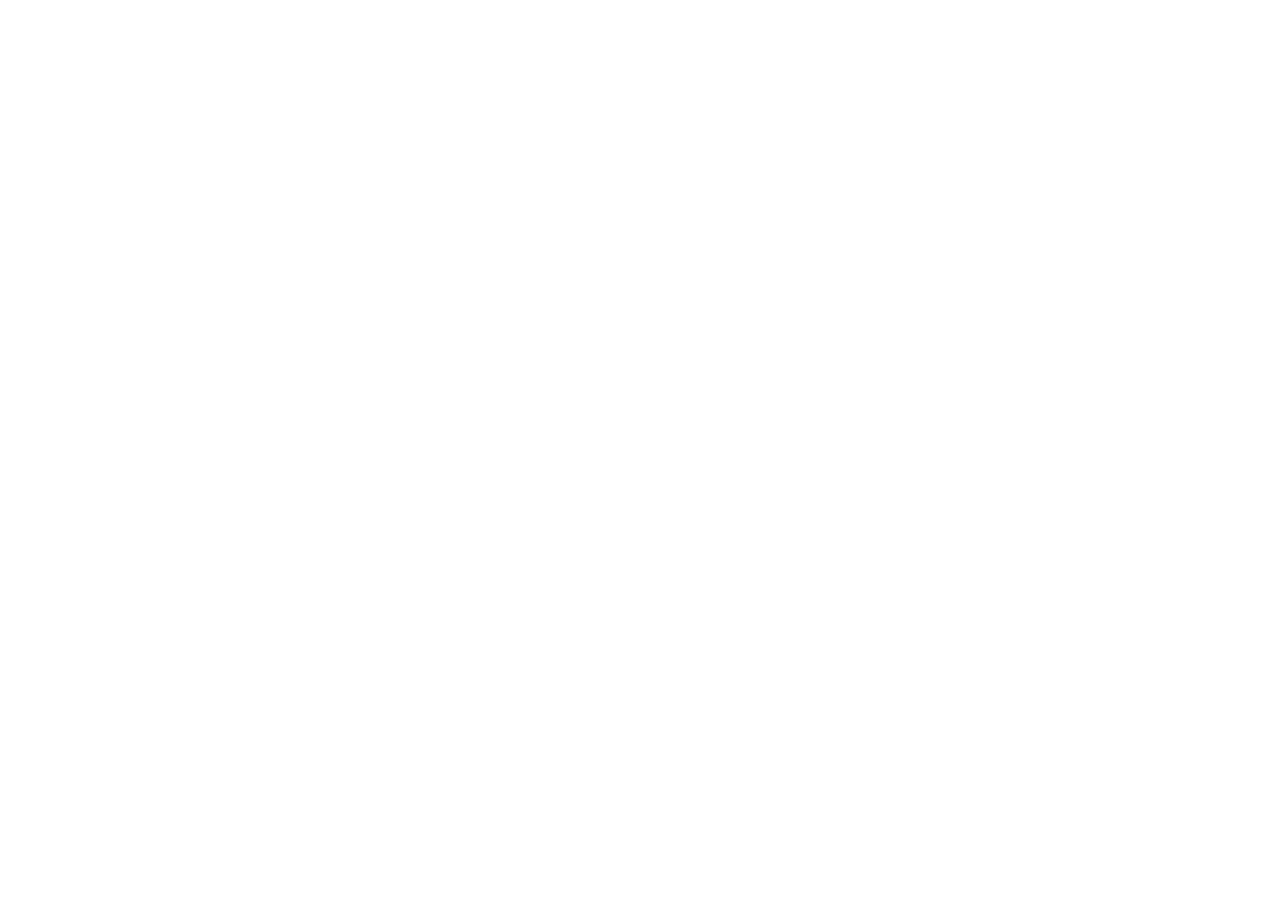
==== index.html @ 1c55ac4d "Divicion de pagina" ====
<!DOCTYPE html>
<html lang="es">
<head>
    <meta charset="UTF-8">
    <meta name="viewport" content="width=device-width, initial-scale=1.0">
    <meta http-equiv="X-UA-Compatible" content="ie=edge">
    <title>Home</title>
</head>
<body>
    <header></header>
    <div class="main container col-lg-12"></div>
</body>
</html>
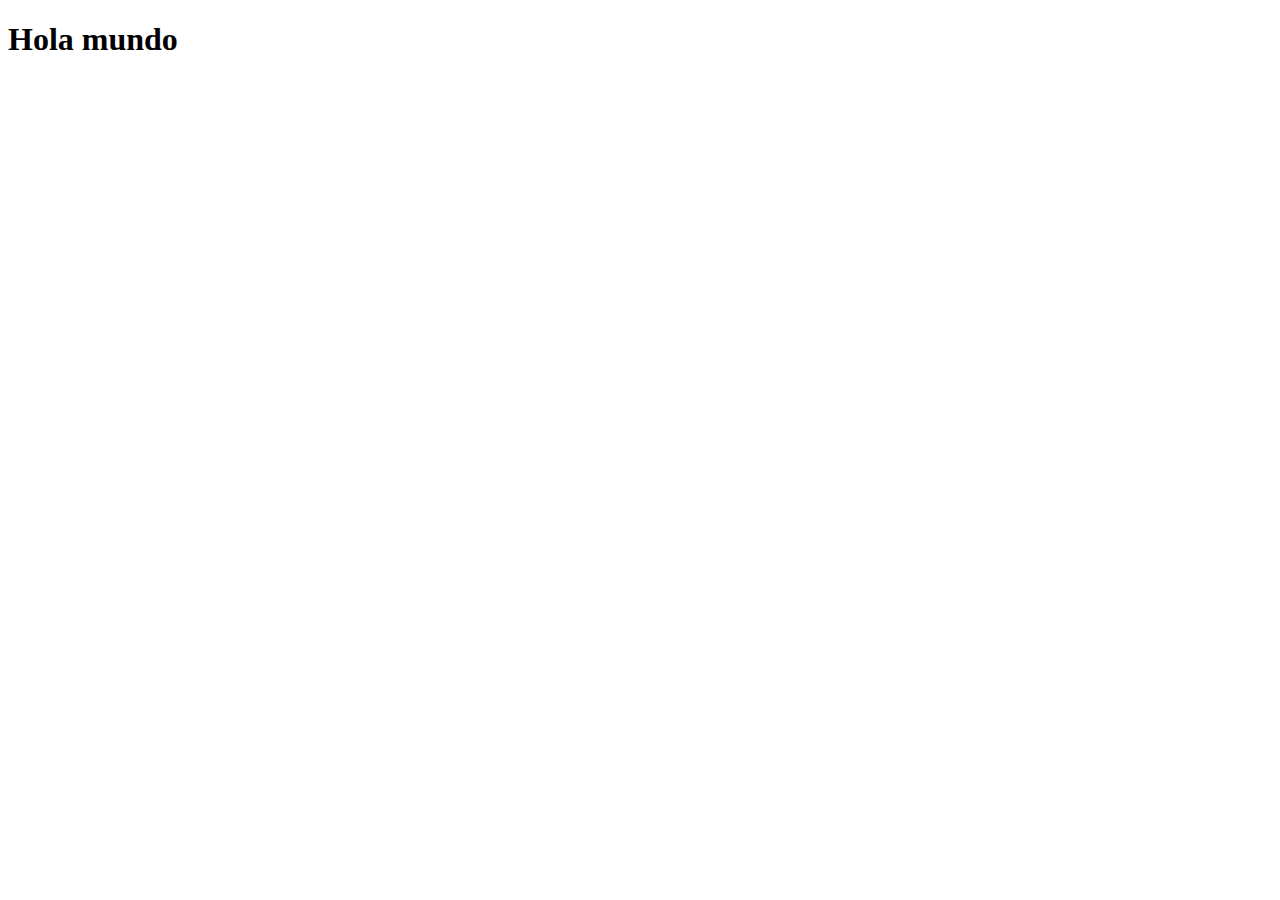
==== commit 9cfbc06f: "Estructura base del proyecto" ====
--- a/index.html
+++ b/index.html
@@ -1,13 +1,12 @@
 <!DOCTYPE html>
-<html lang="es">
+<html lang="en">
 <head>
     <meta charset="UTF-8">
     <meta name="viewport" content="width=device-width, initial-scale=1.0">
     <meta http-equiv="X-UA-Compatible" content="ie=edge">
-    <title>Home</title>
+    <title>Document</title>
 </head>
 <body>
-    <header></header>
-    <div class="main container col-lg-12"></div>
+    <h1> Hola mundo</h1>
 </body>
 </html>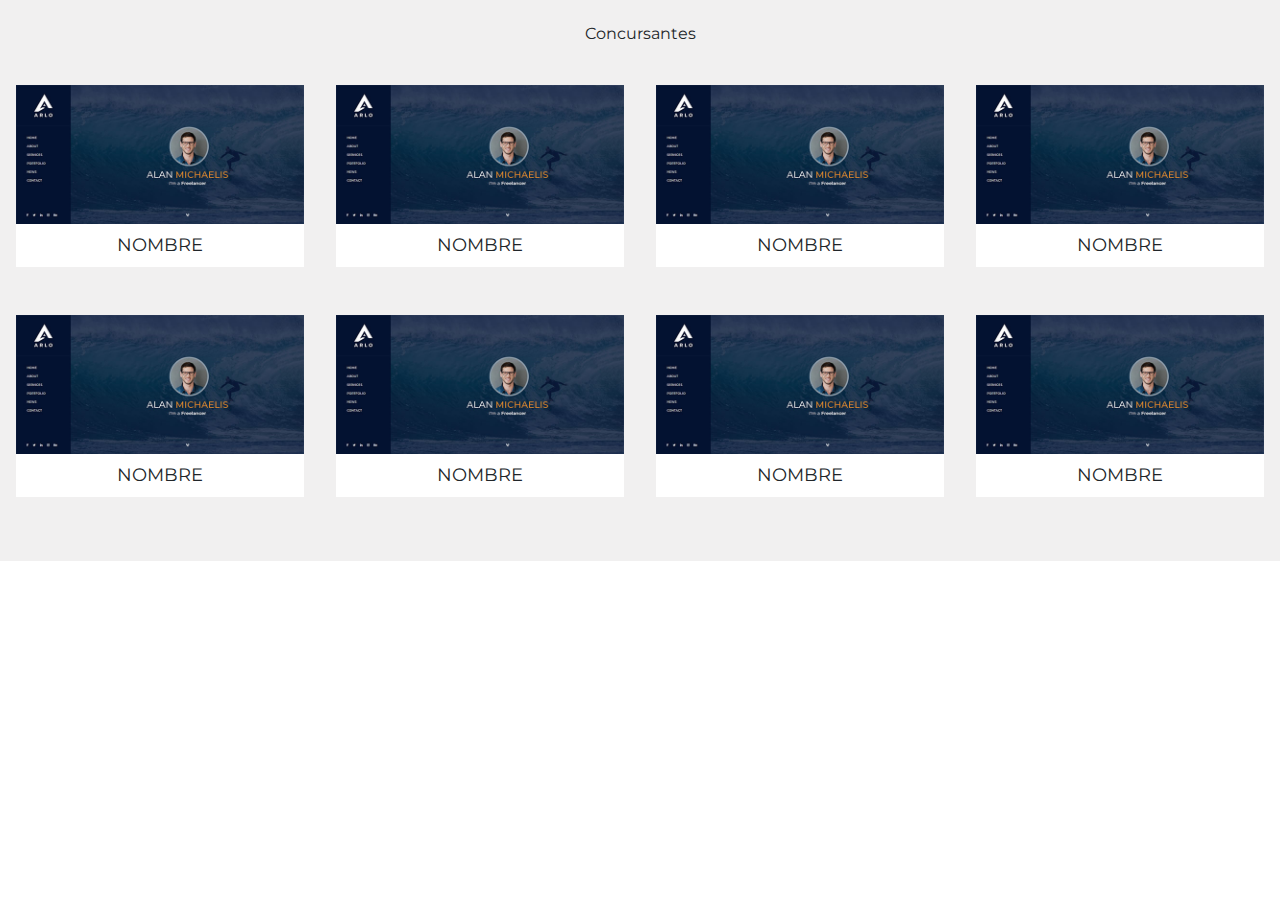
==== commit 1fd2c594: "Preview Concursantes -Solo visual-" ====
--- a/index.html
+++ b/index.html
@@ -1,12 +1,77 @@
 <!DOCTYPE html>
-<html lang="en">
+<html lang="es">
 <head>
     <meta charset="UTF-8">
     <meta name="viewport" content="width=device-width, initial-scale=1.0">
     <meta http-equiv="X-UA-Compatible" content="ie=edge">
-    <title>Document</title>
+    <title>Home</title>
+    <link rel="stylesheet" href="assets/css/preview_concursantes.css">
+    <link rel="stylesheet" href="assets/css/basic_styles.css">
+    <link rel="stylesheet" href="libraries/css/bootstrap.css">
 </head>
 <body>
-    <h1> Hola mundo</h1>
+    <header></header>
+    <div class="main">
+        <div class="Concursantes">
+            <div class="titulo"><p>Concursantes</p></div>
+            <div class="lista container">
+                <div class="preview col-lg-3 col-md-6">
+                    <div class="item">
+                    <img src="assets/images/Ejemplo_Pesona.jpg">
+                    <p>Nombre</p>
+                    </div>
+                </div>
+                <div class="preview col-lg-3 col-md-6">
+                    <div class="item">
+                    <img src="assets/images/Ejemplo_Pesona.jpg">
+                    <p>Nombre</p>
+                    </div>
+                </div>
+                <div class="preview col-lg-3 col-md-6">
+                    <div class="item">
+                    <img src="assets/images/Ejemplo_Pesona.jpg">
+                    <p>Nombre</p>
+                    </div>
+                </div>
+                <div class="preview col-lg-3 col-md-6">
+                    <div class="item">
+                    <img src="assets/images/Ejemplo_Pesona.jpg">
+                    <p>Nombre</p>
+                    </div>
+                </div>
+                <div class="preview col-lg-3 col-md-6">
+                        <div class="item">
+                        <img src="assets/images/Ejemplo_Pesona.jpg">
+                        <p>Nombre</p>
+                        </div>
+                    </div>
+                    <div class="preview col-lg-3 col-md-6">
+                        <div class="item">
+                        <img src="assets/images/Ejemplo_Pesona.jpg">
+                        <p>Nombre</p>
+                        </div>
+                    </div>
+                    <div class="preview col-lg-3 col-md-6">
+                        <div class="item">
+                        <img src="assets/images/Ejemplo_Pesona.jpg">
+                        <p>Nombre</p>
+                        </div>
+                    </div>
+                    <div class="preview col-lg-3 col-md-6">
+                        <div class="item">
+                        <img src="assets/images/Ejemplo_Pesona.jpg">
+                        <p>Nombre</p>
+                        </div>
+                    </div>
+                   
+            </div>
+            <div class="lista">
+                <div class="preview"></div>
+                <div class="preview"></div>
+                <div class="preview"></div>
+                <div class="preview"></div>
+            </div>
+        </div>
+    </div>
 </body>
 </html>--- a/assets/css/preview_concursantes.css
+++ b/assets/css/preview_concursantes.css
@@ -0,0 +1,66 @@
+@import url('https://fonts.googleapis.com/css?family=Montserrat&display=swap');
+.main{
+    width: 100%;
+    height: auto;
+    background: #f1f0f0;
+    margin: 0;
+    padding: 0;
+}
+.concursantes{
+    margin: 0;
+    padding: 0;
+    width: 100%;
+}
+.titulo{
+    align-items: center;    
+    display: block;
+    align-content: center;
+    padding: 1.4rem 0;
+}
+.titulo p{
+    width: 100%;
+    text-align: center;
+    font-family:'Montserrat', sans-serif;
+    width: auto;
+    margin: 0;
+    padding: 0;
+}
+.lista{
+    width: 100% !important;
+    display: flex !important;
+    -ms-flex-wrap: wrap;
+    flex-wrap: wrap;
+    height: auto;
+    text-align: center;
+}
+.item{
+    background: white;
+    padding: 0;
+    margin: 0;
+}
+.preview{
+    padding: 1rem;
+    margin: 0 auto;
+    background: transparent;
+    width: auto;
+    max-width: 100%;
+    height: auto;
+    max-width: 70%;
+}
+.preview img{
+    display: block;
+    width: 100%;
+    height: auto;
+    max-width: none !important;
+    max-height: 75%;
+}
+.preview p{
+    font-size: 1.4rem;
+    width: 100%;
+    height: auto;
+    padding: 0.5rem 0;
+    text-align: center;
+    font-family: 'Montserrat', sans-serif;
+    font-size: 18px;
+    text-transform: uppercase;
+}--- a/assets/css/basic_styles.css
+++ b/assets/css/basic_styles.css
@@ -0,0 +1,5 @@
+body{
+    margin: 0;
+    padding: 0;
+
+}